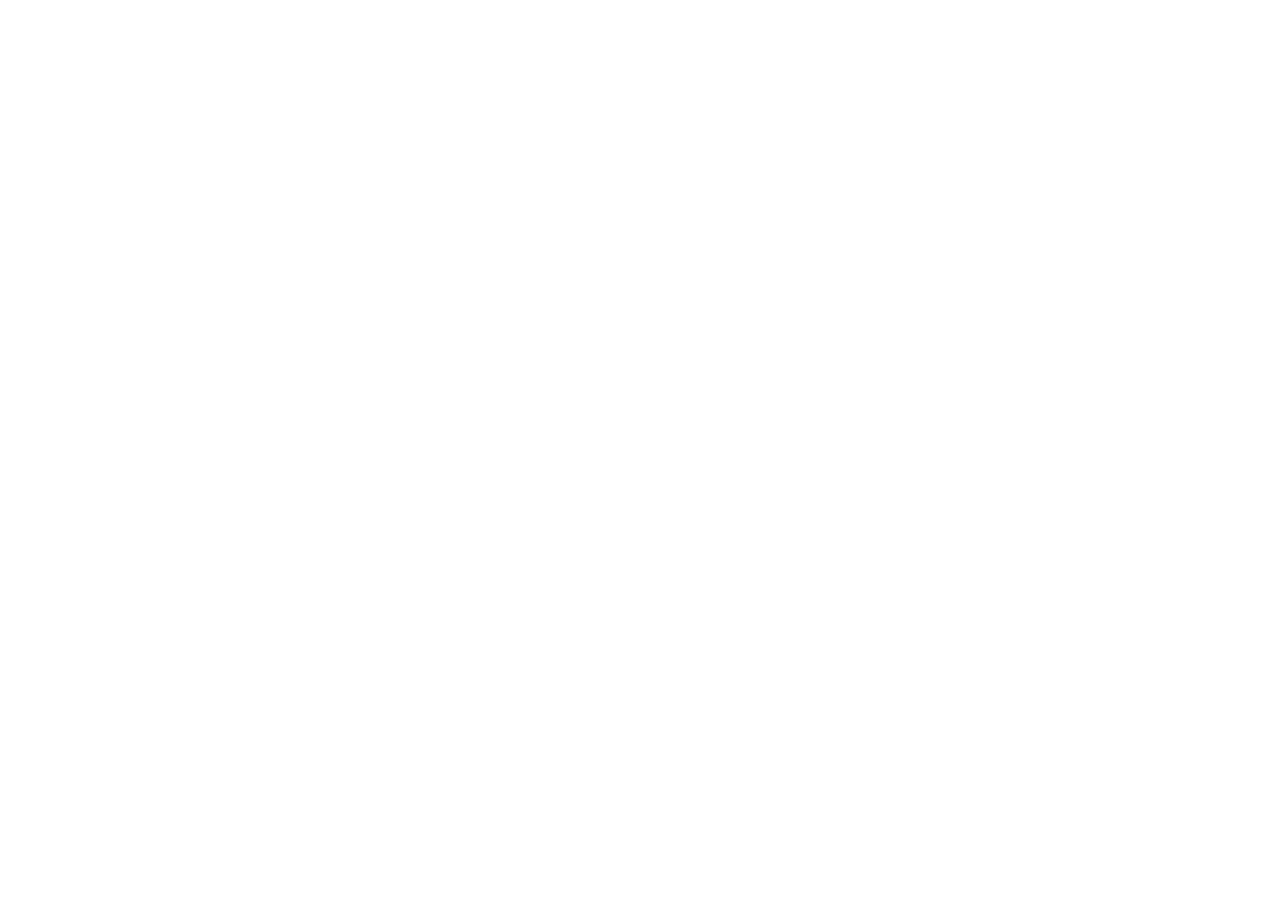
==== index.html @ 4dd5c7f7 "added new files" ====
<!DOCTYPE html>
<html lang="en">
<head>
    <meta charset="UTF-8">
    <meta name="viewport" content="width=device-width, initial-scale=1.0">
    <title>Document</title>
</head>
<body>
    
</body>
</html>
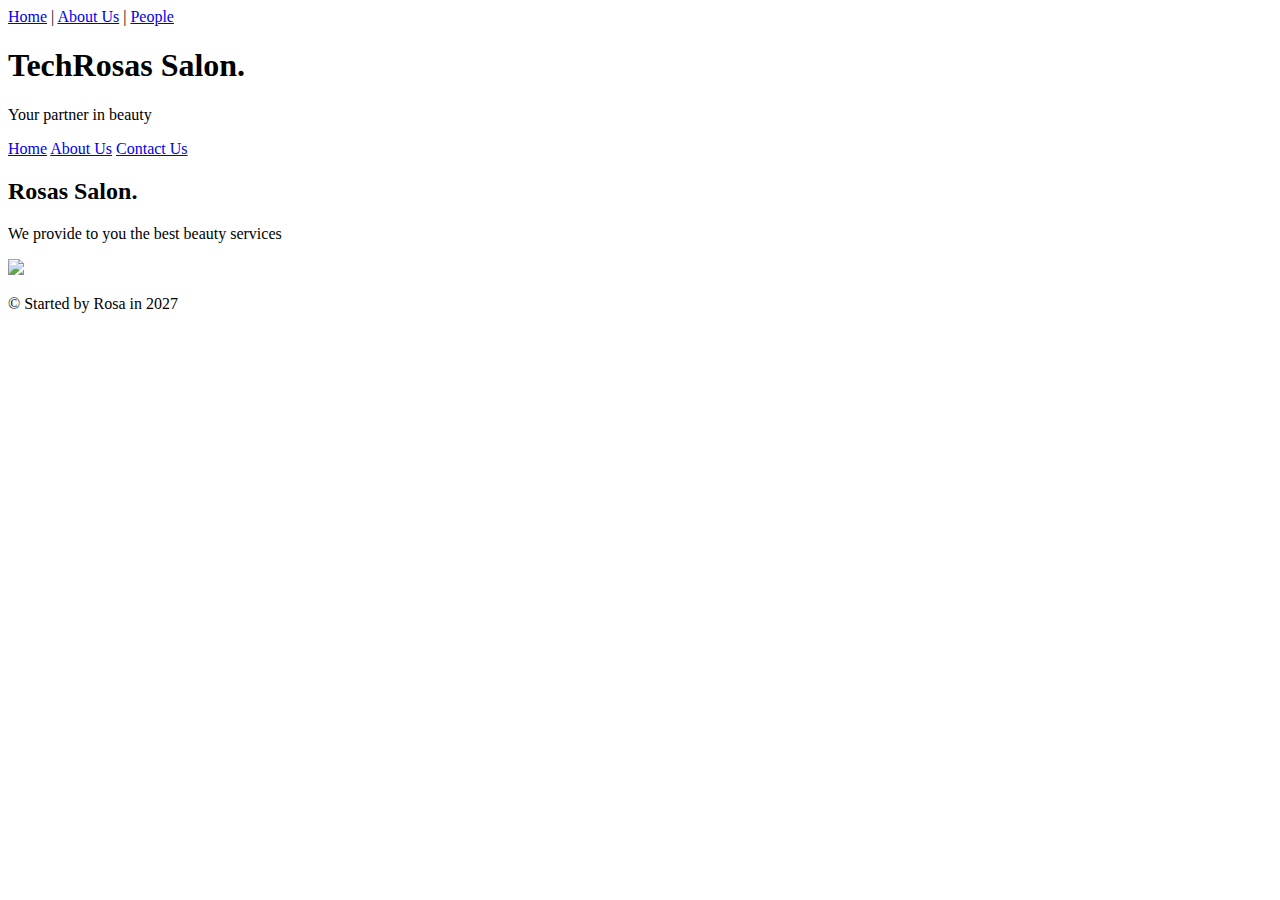
==== commit 8beabcd8: "Add files via upload" ====
--- a/index.html
+++ b/index.html
@@ -1,11 +1,36 @@
-<!DOCTYPE html>
-<html lang="en">
-<head>
-    <meta charset="UTF-8">
-    <meta name="viewport" content="width=device-width, initial-scale=1.0">
-    <title>Document</title>
-</head>
-<body>
-    
-</body>
+<!DOCTYPE html>
+<html lang="en">
+<head>
+    <meta charset="UTF-8">
+    <title>Welcome Page</title>
+ </head>
+ <body>
+    <a href="./">Home</a> | <a href="about.html">About Us</a> | <a href="contact.html">People</a
+
+</head>
+<body>
+    <header>
+        <h1>TechRosas Salon.</h1>
+        <p>Your partner in beauty</p>
+    </header>
+    
+    <!-- Navigation Menu -->
+    <nav>
+        <a href="index.html">Home</a>
+        <a href="about.html">About Us</a>
+        <a href="contact.html">Contact Us</a>
+    </nav>
+    
+    <!-- Main Content -->
+    <main>
+        <h2>Rosas Salon.</h2>
+        <p>We provide to you the best beauty services</p>
+        <img src="images/" c:\Users\rosa_\OneDrive\Pictures\OneDrive\Desktop\website\images\images.pngalt="Office">
+    </main>
+    
+    <!-- Footer Section -->
+    <footer>
+        <p>&copy; Started by Rosa in 2027 </p>
+    </footer>
+</body>
 </html>